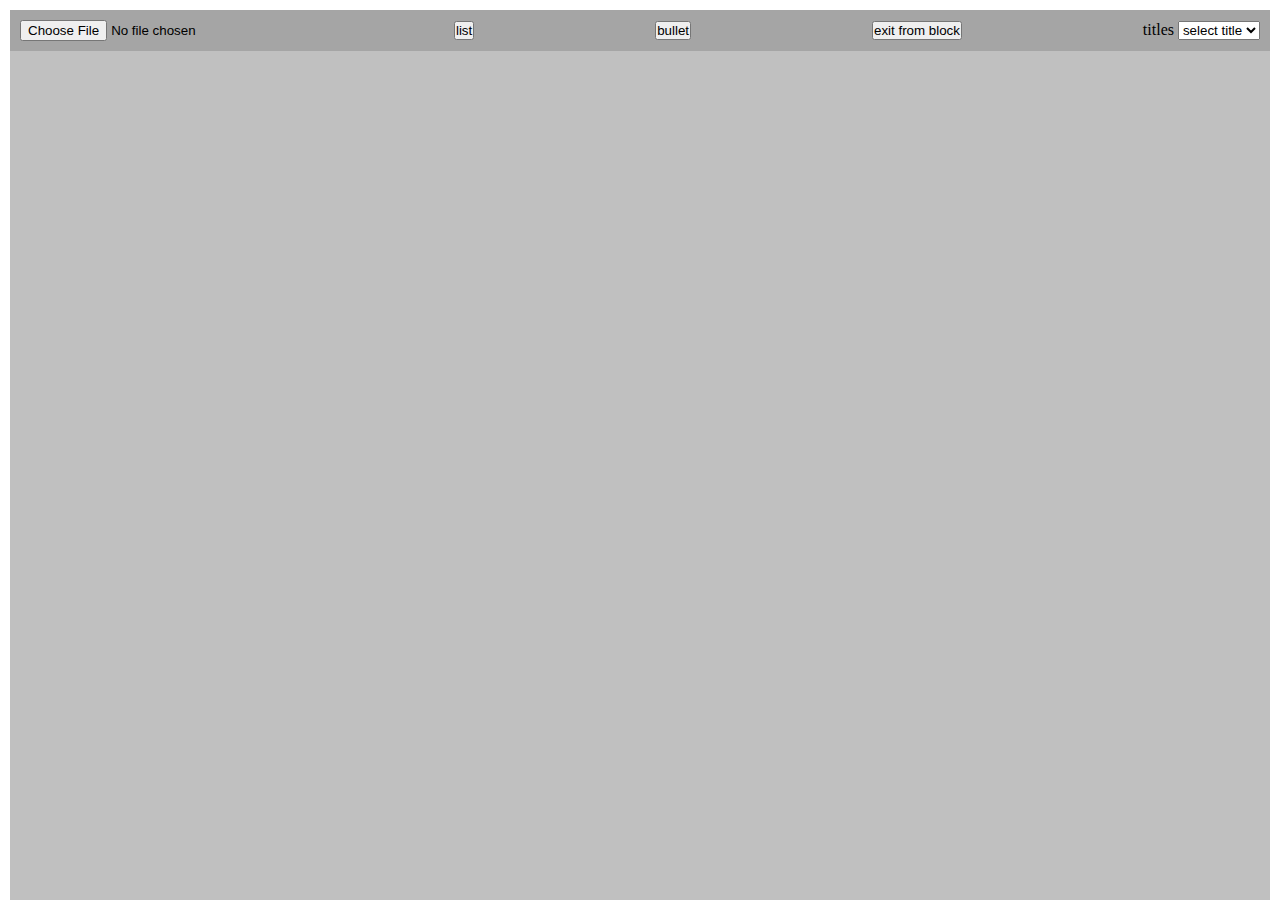
==== index.html @ bdb41a1b "first commit" ====
<!DOCTYPE html>
<html lang="en">
  <head>
    <meta charset="UTF-8" />
    <meta http-equiv="X-UA-Compatible" content="IE=edge" />
    <meta name="viewport" content="width=device-width, initial-scale=1.0" />
    <link rel="stylesheet" href="./index.css" />
    <title>Text Editor</title>
  </head>
  <body>
    <div class="main-layout">
      <div class="editor-nav">
        <div class="image">
          <input type="file" name="file" id="fileBtn" />
        </div>
        <button id="list">list</button>
        <button id="bullet">bullet</button>
        <button id="exit">exit from block</button>
        <div class="hetader">
          <label for="titles">titles</label>
          <select id="titles">
            <option value="undefined">select title</option>
            <option value="h1">h1</option>
            <option value="h2">h2</option>
            <option value="h3">h3</option>
            <option value="h4">h4</option>
            <option value="h5">h5</option>
            <option value="h6">h6</option>
          </select>
        </div>
      </div>

      <div contenteditable="true" id="editor" class="editor-body"></div>
    </div>
    <script src="./index.js"></script>
  </body>
</html>
---- index.css ----
* {
  margin: 0;
  padding: 0;
  box-sizing: border-box;
}
img {
  width: 100%;
}
.main-layout {
  height: 100vh;
  width: 100vw;
  padding: 10px;
  overflow: hidden;
}
.editor-nav {
  display: flex;
  width: 100%;
  background: #a5a5a5;
  align-items: center;
  justify-content: space-between;
  padding: 10px;
}
.editor-body {
  width: 100%;
  height: 100%;
  background-color: #c0c0c0;
  cursor: text;
  padding: 50px 10px;
  overflow: scroll;
}
ul,
ol {
  margin: 10px;
  padding: 10px;
}
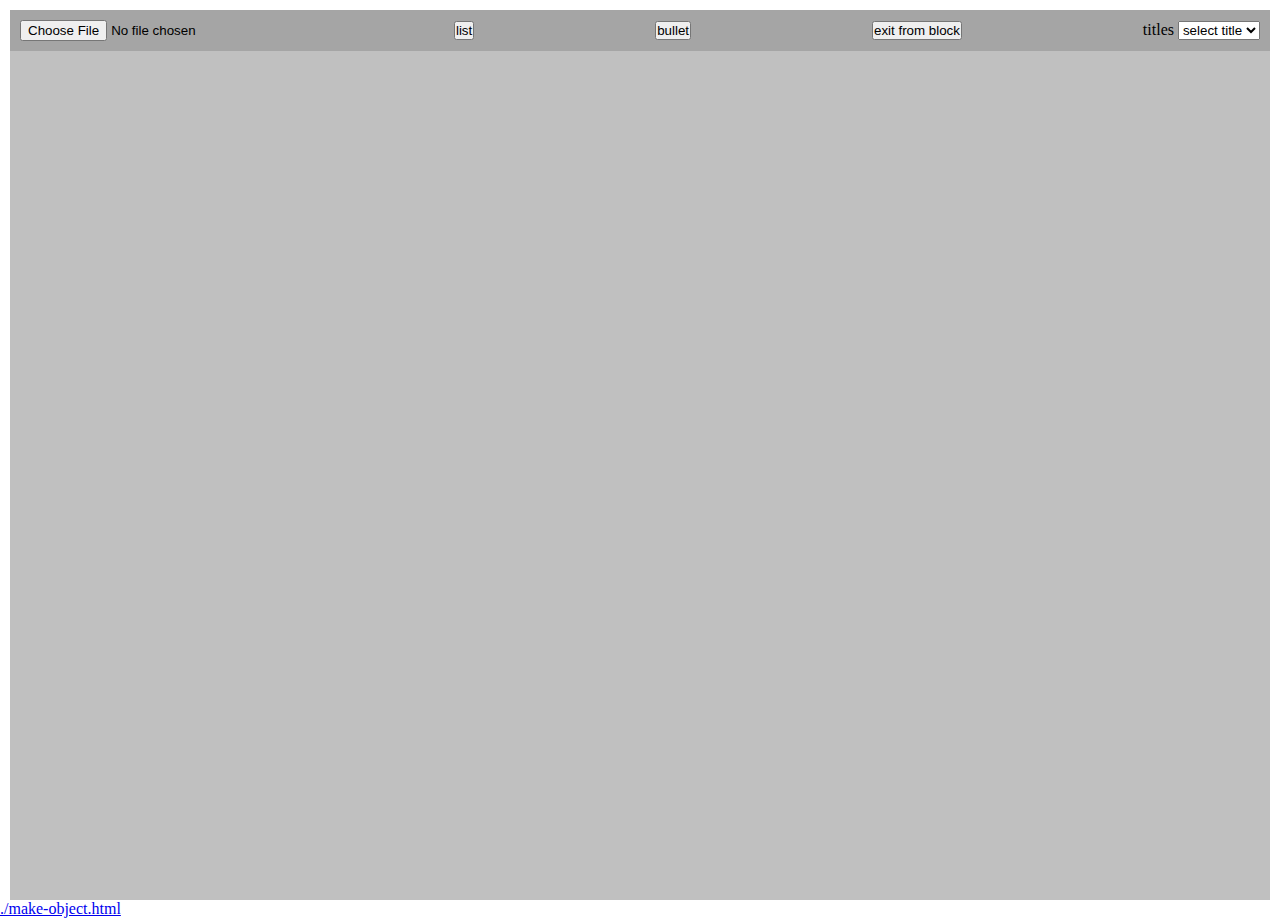
==== commit c6a5d0e7: "from mobile" ====
--- a/index.html
+++ b/index.html
@@ -32,6 +32,7 @@
 
       <div contenteditable="true" id="editor" class="editor-body"></div>
     </div>
+    <a href="./make-object.html">./make-object.html</a>
     <script src="./index.js"></script>
   </body>
 </html>
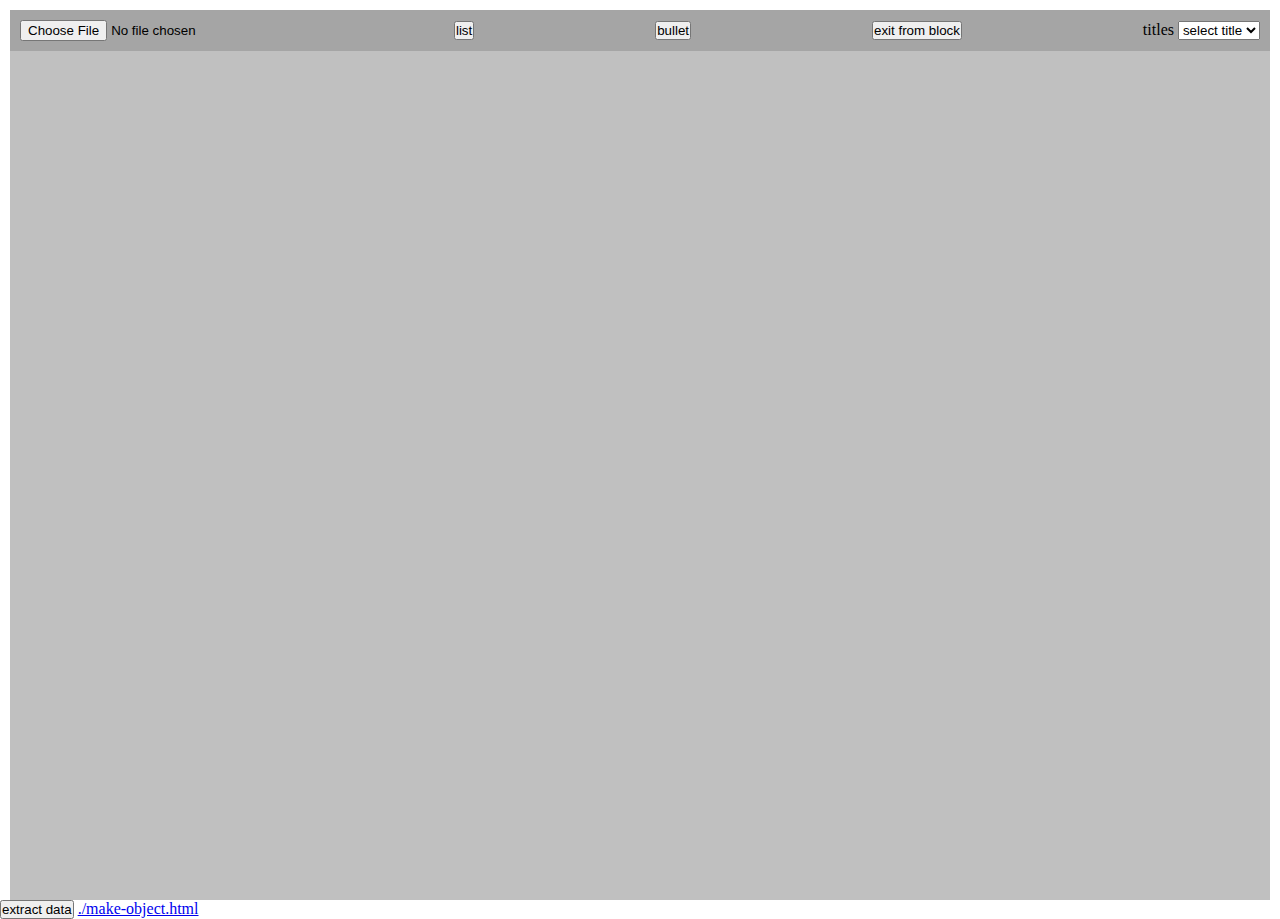
==== commit d07dd7cc: "data extractor is added but not so good need to upgrade more functionality" ====
--- a/index.html
+++ b/index.html
@@ -32,6 +32,7 @@
 
       <div contenteditable="true" id="editor" class="editor-body"></div>
     </div>
+    <button id="dataButton">extract data</button>
     <a href="./make-object.html">./make-object.html</a>
     <script src="./index.js"></script>
   </body>
